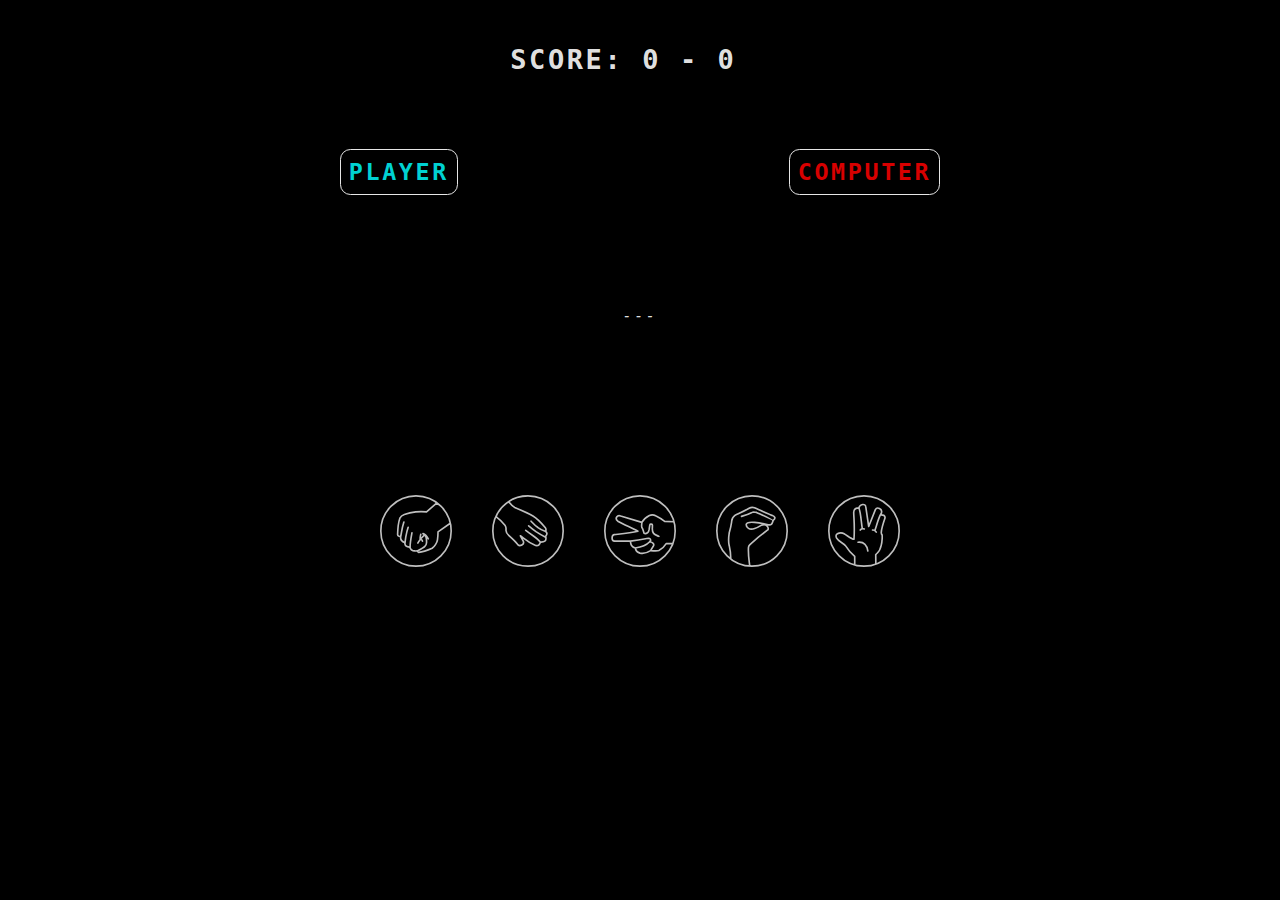
==== previousindex.html @ 5ee68a8d "Add files via upload" ====
<!DOCTYPE html>
<html lang="en-us">
  <head>
    <meta charset="UTF-8">
    <meta name="viewport" content="width=device-width, initial-scale=1.0">
    <meta http-equiv="X-UA-Compatible" content="ie=edge">
    <title>Rock Paper Scissors Lizard Spock</title>
    <link rel="stylesheet" href="style.css">
  </head>
  <body>

    <div id="left">
        <h2 id="player">PLAYER</h2><span id="playerChoiceText"></span>
    </div>
    <div id="right">    
        <h2 id="computer">COMPUTER</h2><span id="computerChoiceText"></span>
    </div>
        
    <div id="scoreDiv">
        <h1 id="score">SCORE: <p id="playerScoreText" class="scoreText">0</p> - <p id="computerScoreText" class="scoreText">0</p></h1>
    </div>

    <span id="resultDiv" class="hidden">---</span>

    <div class="middle blinking">
        <h3 id="resultText" class="hidden">-</h3><h3 class="wins">wins!</h3>
    </div>

    <div id="controls">
        <img src="Rock.svg" id="rock" class="button"/>
        <img src="Paper.svg" id="paper" class="button"/>
        <img src="Scissors.svg" id="scissors" class="button"/>
        <img src="Lizard.svg" id="lizard" class="button"/>
        <img src="Spock.svg" id="Spock" class="button"/>
    </div>

	<script src="app.js"></script>
  </body>
</html>
---- style.css ----
*{
    font-family: monospace;
}
img {
    height: 10%;
    width: 10%;
    min-width: 5.5rem;
    max-width: 8rem;
    clear: both;
}

h3 {
    display: block;
    margin: 0 auto;
    text-align: center;
    font-size: large;
    font-weight: 600;
    padding-top: 1.5%;
}

h1{
    max-width: 68%;
    margin: 0 auto;
    text-align: center;
    font-size: 150%;
    word-spacing: 0;
    padding-top: 2%;
}

.button {
    opacity: .75;
    fill: none;
    filter: invert();
    stroke: aquamarine;
    stroke-width: 20px;
}

.button:hover {
    cursor: pointer;
    fill: orange !important;
    stroke-width: 20;
    opacity: .95;
}

.button:active{
    fill: orangered;
    opacity: .8;
}

#controls {
    display: flex;
    justify-content: center;
    justify-content: space-evenly;
    padding-top: 19%;
}

#resultDiv{
    display: block;
    text-align: center;
    padding-top: 30%;
    font-size: smaller;
    font-style: italic;
}

#scoreDiv {
    display: block;
    text-align: center;
    margin: 0 auto;
}

#left {
    float: left;
    text-align: left;
    padding-top: 13%;
}

#right {
    float: right;
    text-align: right;
    padding-top: 13%;
}

#left>h2 {
    color:rgb(0, 210, 210);
}

#right>h2 {
    color: rgb(216, 0, 0);
}

p{
    min-width: 10rem;
    max-width: 10rem;
}

div {
    display: block;
}

p {
    display: inline;
    border: 0rem solid black;
    max-width: 100px;
    min-width: 100px;
    position: static;
}

body {
    background-color: black;
    color: rgba(255,255,255,.90);
    max-width: 600px;
    min-width: 500px;
    min-height: 500px;
    margin: 2.5% auto 0;
    font-size: 18px;
    letter-spacing: .2rem;
}

.middle {
    visibility: hidden;
    text-align: center;
}

#resultText{
    display: inline;
}

.wins{
    display: inline;
}


.blinking {

    animation: opacity 1s ease-in-out infinite;
    opacity: 1;
}

@keyframes opacity {
  0% {
    opacity: 1;
  }

  50% {
    opacity: 0
  }

  100% {
    opacity: 1;
  }
}

#player, #computer {
    border: .1rem solid rgba(255,255,255,.90);
    margin-top: 3rem;
    padding: .6rem;
    border-radius: .8rem;
    font-size: 130%;
}

span.hidden {
    margin-top: 4rem;
}

div.middle {
    margin-top: 2.7rem;
}


/*modal styles here*/
.modal {
    position: fixed;
    left: 33%;
    top: 33%;
    width: 25%;
    height: 50%;
    background-color: rgba(0, 0, 0, 0.5);
    opacity: 1;
    visibility: hidden;
    transform: scale(1.1);
    transition: visibility 0s linear 0.25s, opacity 0.25s 0s, transform 0.25s;
}

.modal-content {
    position: absolute;
    top: 50%;
    left: 50%;
    transform: translate(-50%, -50%);
    background-color: black;
    color: white;
    padding: 1rem 1.5rem;
    width: 24rem;
    border-radius: 0.5rem;
}

.close-button {
    float: right;
    width: 1.5rem;
    line-height: 1.5rem;
    text-align: center;
    cursor: pointer;
    border-radius: 0.25rem;
    background-color: lightgray;
}

.close-button:hover {
    background-color: darkgray;
}

.show-modal {
    opacity: 1;
    visibility: visible;
    transform: scale(1.0);
    transition: visibility 0s linear 0s, opacity 0.25s 0s, transform 0.25s;
}

#modalResult{
    display: block;
    font-size: 5rem;
    text-align: center;
    padding: 27% 0;
}

span+h4{
    font-size: 2rem;
    display: flex;
    justify-content: flex-start;
    margin-bottom: -100px;
    padding-left: 5rem;
}

label{
    text-align: end;
    vertical-align: bottom;
}
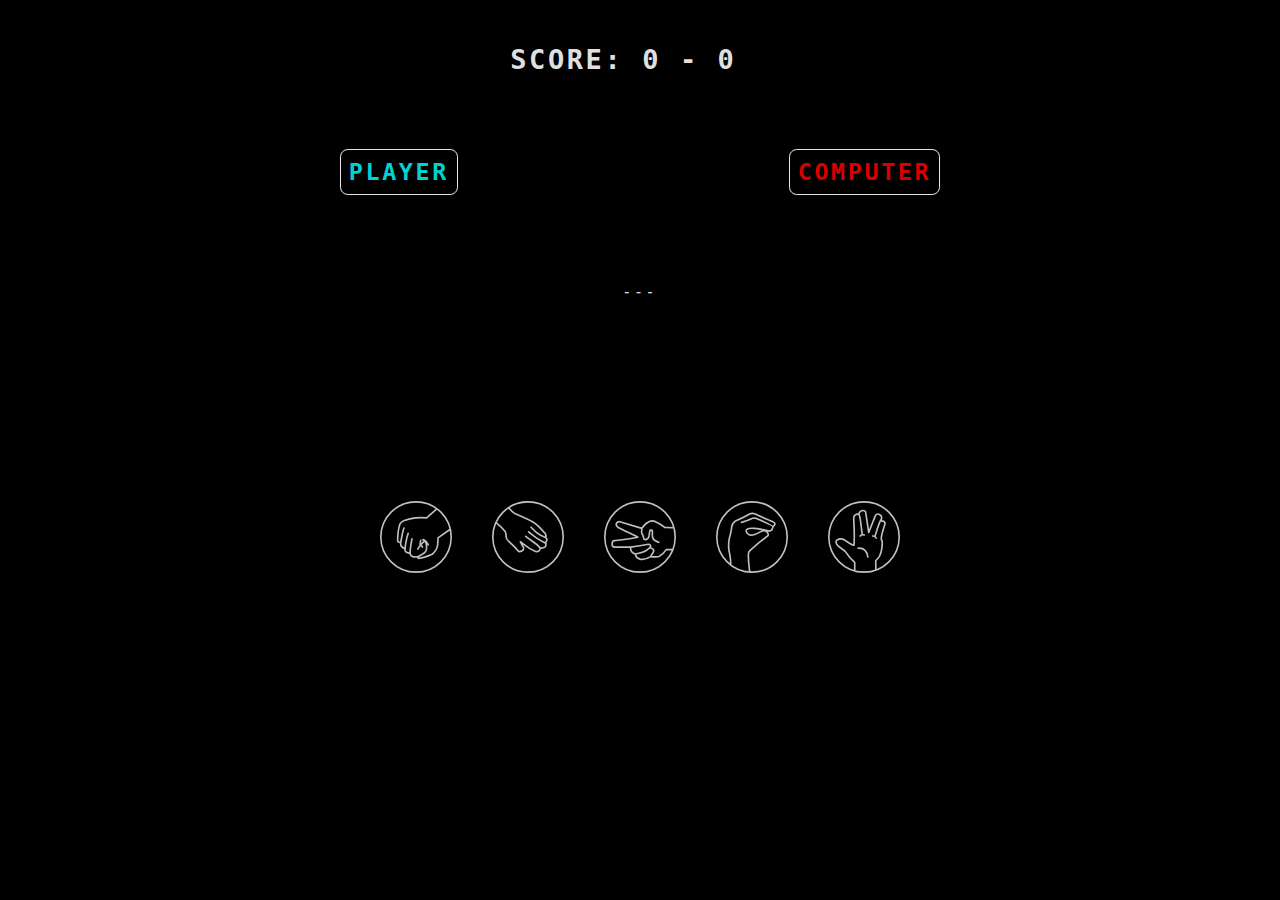
==== commit 87431090: "Initial commit" ====
--- a/previousindex.html
+++ b/previousindex.html
@@ -1,39 +1,39 @@
-<!DOCTYPE html>
-<html lang="en-us">
-  <head>
-    <meta charset="UTF-8">
-    <meta name="viewport" content="width=device-width, initial-scale=1.0">
-    <meta http-equiv="X-UA-Compatible" content="ie=edge">
-    <title>Rock Paper Scissors Lizard Spock</title>
-    <link rel="stylesheet" href="style.css">
-  </head>
-  <body>
-
-    <div id="left">
-        <h2 id="player">PLAYER</h2><span id="playerChoiceText"></span>
-    </div>
-    <div id="right">    
-        <h2 id="computer">COMPUTER</h2><span id="computerChoiceText"></span>
-    </div>
-        
-    <div id="scoreDiv">
-        <h1 id="score">SCORE: <p id="playerScoreText" class="scoreText">0</p> - <p id="computerScoreText" class="scoreText">0</p></h1>
-    </div>
-
-    <span id="resultDiv" class="hidden">---</span>
-
-    <div class="middle blinking">
-        <h3 id="resultText" class="hidden">-</h3><h3 class="wins">wins!</h3>
-    </div>
-
-    <div id="controls">
-        <img src="Rock.svg" id="rock" class="button"/>
-        <img src="Paper.svg" id="paper" class="button"/>
-        <img src="Scissors.svg" id="scissors" class="button"/>
-        <img src="Lizard.svg" id="lizard" class="button"/>
-        <img src="Spock.svg" id="Spock" class="button"/>
-    </div>
-
-	<script src="app.js"></script>
-  </body>
+<!DOCTYPE html>
+<html lang="en-us">
+  <head>
+    <meta charset="UTF-8">
+    <meta name="viewport" content="width=device-width, initial-scale=1.0">
+    <meta http-equiv="X-UA-Compatible" content="ie=edge">
+    <title>Rock Paper Scissors Lizard Spock</title>
+    <link rel="stylesheet" href="style.css">
+  </head>
+  <body>
+
+    <div id="left">
+        <h2 id="player">PLAYER</h2><span id="playerChoiceText"></span>
+    </div>
+    <div id="right">    
+        <h2 id="computer">COMPUTER</h2><span id="computerChoiceText"></span>
+    </div>
+        
+    <div id="scoreDiv">
+        <h1 id="score">SCORE: <p id="playerScoreText" class="scoreText">0</p> - <p id="computerScoreText" class="scoreText">0</p></h1>
+    </div>
+
+    <span id="resultDiv" class="hidden">---</span>
+
+    <div class="middle blinking">
+        <h3 id="resultText" class="hidden">-</h3><h3 class="wins">wins!</h3>
+    </div>
+
+    <div id="controls">
+        <img src="Rock.svg" id="rock" class="button"/>
+        <img src="Paper.svg" id="paper" class="button"/>
+        <img src="Scissors.svg" id="scissors" class="button"/>
+        <img src="Lizard.svg" id="lizard" class="button"/>
+        <img src="Spock.svg" id="Spock" class="button"/>
+    </div>
+
+	<script src="app.js"></script>
+  </body>
 </html>--- a/style.css
+++ b/style.css
@@ -1,235 +1,268 @@
-*{
-    font-family: monospace;
-}
-img {
-    height: 10%;
-    width: 10%;
-    min-width: 5.5rem;
-    max-width: 8rem;
-    clear: both;
-}
-
-h3 {
-    display: block;
-    margin: 0 auto;
-    text-align: center;
-    font-size: large;
-    font-weight: 600;
-    padding-top: 1.5%;
-}
-
-h1{
-    max-width: 68%;
-    margin: 0 auto;
-    text-align: center;
-    font-size: 150%;
-    word-spacing: 0;
-    padding-top: 2%;
-}
-
-.button {
-    opacity: .75;
-    fill: none;
-    filter: invert();
-    stroke: aquamarine;
-    stroke-width: 20px;
-}
-
-.button:hover {
-    cursor: pointer;
-    fill: orange !important;
-    stroke-width: 20;
-    opacity: .95;
-}
-
-.button:active{
-    fill: orangered;
-    opacity: .8;
-}
-
-#controls {
-    display: flex;
-    justify-content: center;
-    justify-content: space-evenly;
-    padding-top: 19%;
-}
-
-#resultDiv{
-    display: block;
-    text-align: center;
-    padding-top: 30%;
-    font-size: smaller;
-    font-style: italic;
-}
-
-#scoreDiv {
-    display: block;
-    text-align: center;
-    margin: 0 auto;
-}
-
-#left {
-    float: left;
-    text-align: left;
-    padding-top: 13%;
-}
-
-#right {
-    float: right;
-    text-align: right;
-    padding-top: 13%;
-}
-
-#left>h2 {
-    color:rgb(0, 210, 210);
-}
-
-#right>h2 {
-    color: rgb(216, 0, 0);
-}
-
-p{
-    min-width: 10rem;
-    max-width: 10rem;
-}
-
-div {
-    display: block;
-}
-
-p {
-    display: inline;
-    border: 0rem solid black;
-    max-width: 100px;
-    min-width: 100px;
-    position: static;
-}
-
-body {
-    background-color: black;
-    color: rgba(255,255,255,.90);
-    max-width: 600px;
-    min-width: 500px;
-    min-height: 500px;
-    margin: 2.5% auto 0;
-    font-size: 18px;
-    letter-spacing: .2rem;
-}
-
-.middle {
-    visibility: hidden;
-    text-align: center;
-}
-
-#resultText{
-    display: inline;
-}
-
-.wins{
-    display: inline;
-}
-
-
-.blinking {
-
-    animation: opacity 1s ease-in-out infinite;
-    opacity: 1;
-}
-
-@keyframes opacity {
-  0% {
-    opacity: 1;
-  }
-
-  50% {
-    opacity: 0
-  }
-
-  100% {
-    opacity: 1;
-  }
-}
-
-#player, #computer {
-    border: .1rem solid rgba(255,255,255,.90);
-    margin-top: 3rem;
-    padding: .6rem;
-    border-radius: .8rem;
-    font-size: 130%;
-}
-
-span.hidden {
-    margin-top: 4rem;
-}
-
-div.middle {
-    margin-top: 2.7rem;
-}
-
-
-/*modal styles here*/
-.modal {
-    position: fixed;
-    left: 33%;
-    top: 33%;
-    width: 25%;
-    height: 50%;
-    background-color: rgba(0, 0, 0, 0.5);
-    opacity: 1;
-    visibility: hidden;
-    transform: scale(1.1);
-    transition: visibility 0s linear 0.25s, opacity 0.25s 0s, transform 0.25s;
-}
-
-.modal-content {
-    position: absolute;
-    top: 50%;
-    left: 50%;
-    transform: translate(-50%, -50%);
-    background-color: black;
-    color: white;
-    padding: 1rem 1.5rem;
-    width: 24rem;
-    border-radius: 0.5rem;
-}
-
-.close-button {
-    float: right;
-    width: 1.5rem;
-    line-height: 1.5rem;
-    text-align: center;
-    cursor: pointer;
-    border-radius: 0.25rem;
-    background-color: lightgray;
-}
-
-.close-button:hover {
-    background-color: darkgray;
-}
-
-.show-modal {
-    opacity: 1;
-    visibility: visible;
-    transform: scale(1.0);
-    transition: visibility 0s linear 0s, opacity 0.25s 0s, transform 0.25s;
-}
-
-#modalResult{
-    display: block;
-    font-size: 5rem;
-    text-align: center;
-    padding: 27% 0;
-}
-
-span+h4{
-    font-size: 2rem;
-    display: flex;
-    justify-content: flex-start;
-    margin-bottom: -100px;
-    padding-left: 5rem;
-}
-
-label{
-    text-align: end;
-    vertical-align: bottom;
+*{
+    font-family: monospace;
+}
+img {
+    height: 10%;
+    width: 10%;
+    min-width: 5.5rem;
+    max-width: 8rem;
+    clear: both;
+}
+
+h3 {
+    display: block;
+    margin: 0 auto;
+    text-align: center;
+    font-size: large;
+    font-weight: 600;
+    padding-top: 1.5%;
+}
+
+h1{
+    max-width: 68%;
+    margin: 0 auto;
+    text-align: center;
+    font-size: 150%;
+    word-spacing: 0;
+    padding-top: 2%;
+}
+
+.button {
+    opacity: .75;
+    fill: none;
+    filter: invert();
+    stroke: aquamarine;
+    stroke-width: 20px;
+}
+
+.button:hover {
+    cursor: pointer;
+    fill: orange !important;
+    stroke-width: 20;
+    opacity: .95;
+}
+
+.button:active{
+    fill: orangered;
+    opacity: .8;
+}
+
+#controls {
+    display: flex;
+    justify-content: center;
+    justify-content: space-evenly;
+    padding-top: 24%;
+}
+
+#resultDiv{
+    display: block;
+    text-align: center;
+    padding-top: 26%;
+    font-size: smaller;
+    font-style: italic;
+}
+
+#scoreDiv {
+    display: block;
+    text-align: center;
+    margin: 0 auto;
+}
+
+#left {
+    float: left;
+    text-align: left;
+    padding-top: 13%;
+}
+
+#right {
+    float: right;
+    text-align: right;
+    padding-top: 13%;
+}
+
+#left>h2 {
+    color:rgb(0, 210, 210);
+}
+
+#right>h2 {
+    color: rgb(216, 0, 0);
+}
+
+p{
+    min-width: 10rem;
+    max-width: 10rem;
+}
+
+div {
+    display: block;
+}
+
+p {
+    display: inline;
+    border: 0rem solid black;
+    max-width: 100px;
+    min-width: 100px;
+    position: static;
+}
+
+body {
+    background-color: black;
+    color: rgba(255,255,255,.90);
+    max-width: 600px;
+    min-width: 500px;
+    min-height: 500px;
+    margin: 2.5% auto 0;
+    font-size: 18px;
+    letter-spacing: .2rem;
+}
+
+.middle {
+    visibility: hidden;
+    text-align: center;
+}
+
+#resultText{
+    display: inline;
+}
+
+.wins{
+    display: inline;
+}
+
+
+.blinking {
+
+    animation: opacity 1.02s ease-in-out infinite;
+    opacity: 1;
+}
+
+@keyframes opacity {
+  0% {
+    opacity: .44;
+  }
+
+  50% {
+    opacity: 0
+  }
+
+  100% {
+    opacity: .88;
+  }
+}
+
+#player, #computer {
+    border: .1rem solid rgba(255,255,255,.90);
+    margin-top: 3rem;
+    padding: .6rem;
+    border-radius: .6rem;
+    font-size: 130%;
+}
+
+span.hidden {
+    margin-top: 4rem;
+}
+
+div.middle {
+    margin-top: 2.7rem;
+}
+
+/*modal styles here*/
+.modal {
+    position: absolute;
+    display: flex;
+    justify-content: center;
+    left: 25%;
+    top: 5%;
+    width: 50%;
+    height: 90%;
+    background-color: rgba(9, 9, 9, 0.87);
+    color: rgba(255, 255, 255,.9);
+    opacity: 1;
+    visibility: hidden;
+    transform: scale(1.1);
+    transition: visibility 0s linear 0.25s, opacity 0.25s 0s, transform 0.25s;
+    border-radius: .5rem;
+}
+
+.modal-content {
+    position: absolute;
+    top: 50%;
+    left: 50%;
+    transform: translate(-50%, -50%);
+    background-color: rgb(0, 0, 0);
+    color: rgba(255,255,255, 1);
+    padding: 1rem 1.5rem;
+    width: 24rem;
+    border-radius: 0.5rem;
+}
+
+.close-button {
+    float: right;
+    position: static;
+    width: 1.5rem;
+    line-height: 1.5rem;
+    text-align: center;
+    cursor: pointer;
+    border-radius: 0.25rem;
+    background-color: lightgray;
+}
+
+.close-button:hover {
+    background-color: darkgray;
+}
+
+.show-modal {
+    opacity: 1;
+    visibility: visible;
+    transform: scale(1.0);
+    transition: visibility 0s linear 0s, opacity 0.2s 0s, transform 0.2s;
+}
+
+#modalResult{
+    display: block;
+    font-size: 5rem;
+    text-align: center;
+    padding: 15% 0;
+    opacity: 1;
+}
+
+#modalResultUser{
+    display: block;
+    font-size: 5rem;
+    text-align: center;
+    padding: 3% 0;
+    margin-top: -3%;
+    margin-bottom: 3%;
+    opacity: 1;
+}
+
+span+span{
+    padding-top: 0;
+    margin-bottom: 9%;  
+}
+
+span+h4{
+    font-size: 1.4rem;
+    display: flex;
+    justify-content: flex-start;
+    margin-bottom: -3rem;
+    padding-left: 2rem;
+    padding-top: 7rem;
+    padding-bottom: 1rem;
+    margin-top: 1.6rem;
+}
+
+label{
+    text-align: end;
+    vertical-align: bottom;
+    margin-top: 4rem;
+}
+
+.modal-Content img{
+ opacity: 1;
+}
+
+.modal{
+    display:flex;
+    justify-content: space-evenly;
 }